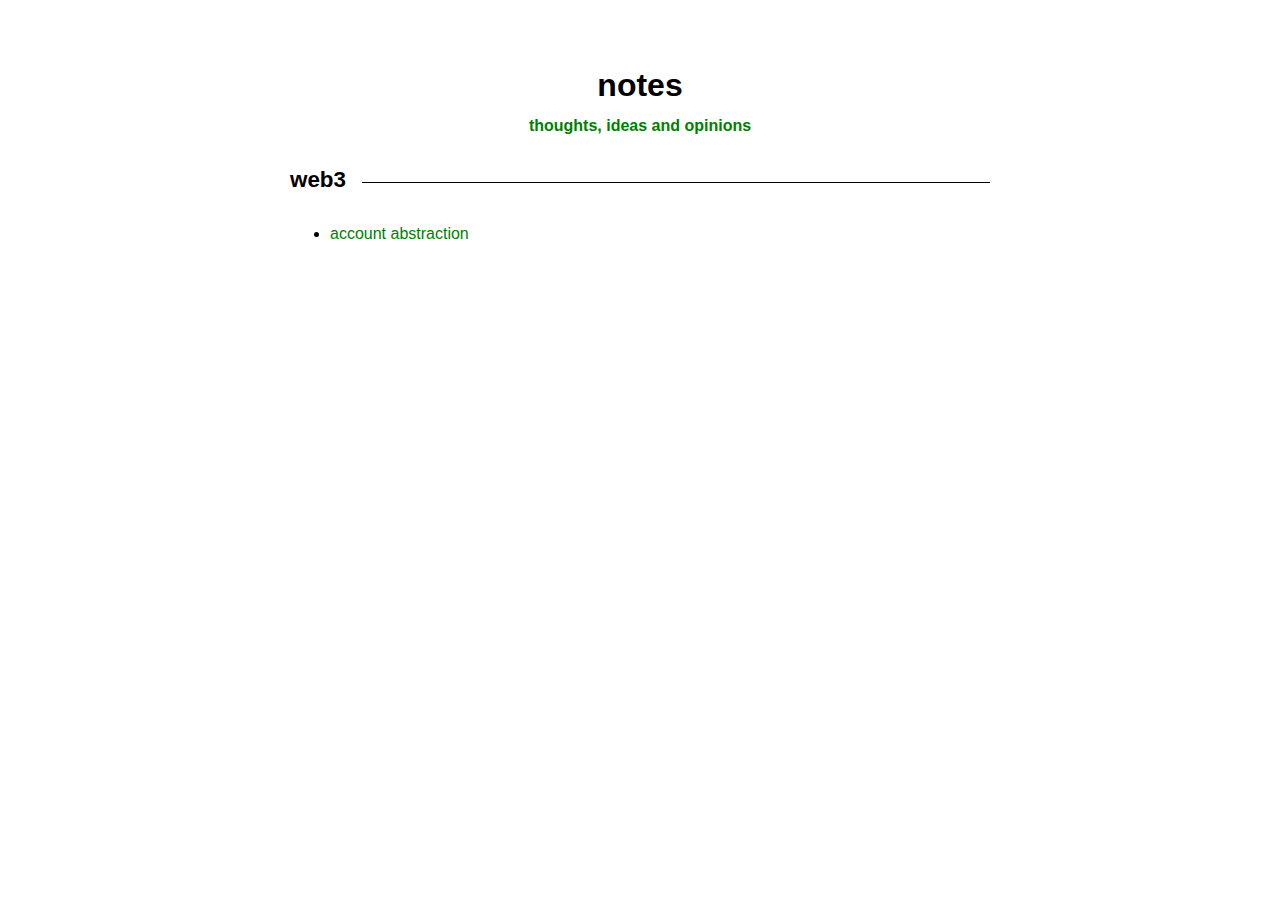
==== notes/index.html @ 87663ec7 "feat: add notes and init aa" ====
<!DOCTYPE html>
<html lang="en">
  <head>
    <meta charset="utf-8" />
    <meta name="viewport" content="width=device-width, initial-scale=1" />
    <meta name="description" content="my notes" />

    <title>notes | konrad kopp</title>

    <link rel="stylesheet" href="../styles.css" />
  </head>

  <body>
    <div>
      <h1 class="title">notes</h1>
      <h2 class="subtitle text-green" style="margin-bottom: 2rem">
        thoughts, ideas and opinions
      </h2>
    </div>
    <div>
      <section class="section">
        <h2>web3</h2>
        <ul>
          <li><a href="./account-abstraction.html">account abstraction</a></li>
        </ul>
      </section>
    </div>
  </body>
</html>
---- styles.css ----
.title {
  text-align: center;
  margin-bottom: 0.2em;
}

.subtitle {
  text-align: center;
  font-size: medium;
  font-weight: bold;
  margin-top: 0;
}

.section {
  border-top-style: solid;
  border-top-width: 1px;
  margin-top: 3rem;
}

.section h2 {
  top: -0.85rem;
  position: relative;
  margin: 0;
  background-color: #fff;
  width: fit-content;
  padding-right: 1rem;
}

.text-green {
  color: green;
}

body {
  line-height: 1.6;
  font-size: 16px;
  padding: 0 2rem;
  margin: 60px auto;
  max-width: 700px;
  font-family: -apple-system, BlinkMacSystemFont, "avenir next", avenir,
    helvetica, "helvetica neue", ubuntu, roboto, noto, "segoe ui", arial,
    sans-serif;
}

li {
  margin-top: 0.5rem;
}

h2,
h2,
h3 {
  line-height: 1;
}

h2 {
  font-size: 1.4rem;
}

h3 {
  font-size: 1.2rem;
}

a:link,
a:visited,
.item {
  color: green;
  text-decoration: none;
}

a:hover,
a:focus {
  text-decoration: underline;
}

.breadcrumb {
  padding: 0px;
}

ul.breadcrumb li {
  display: inline;
}

ul.breadcrumb li + li:before {
  padding: 4px;
  color: black;
  content: "/\00a0";
}

.notes-header {
  display: flex;
  justify-content: space-between;
  align-items: center;
}
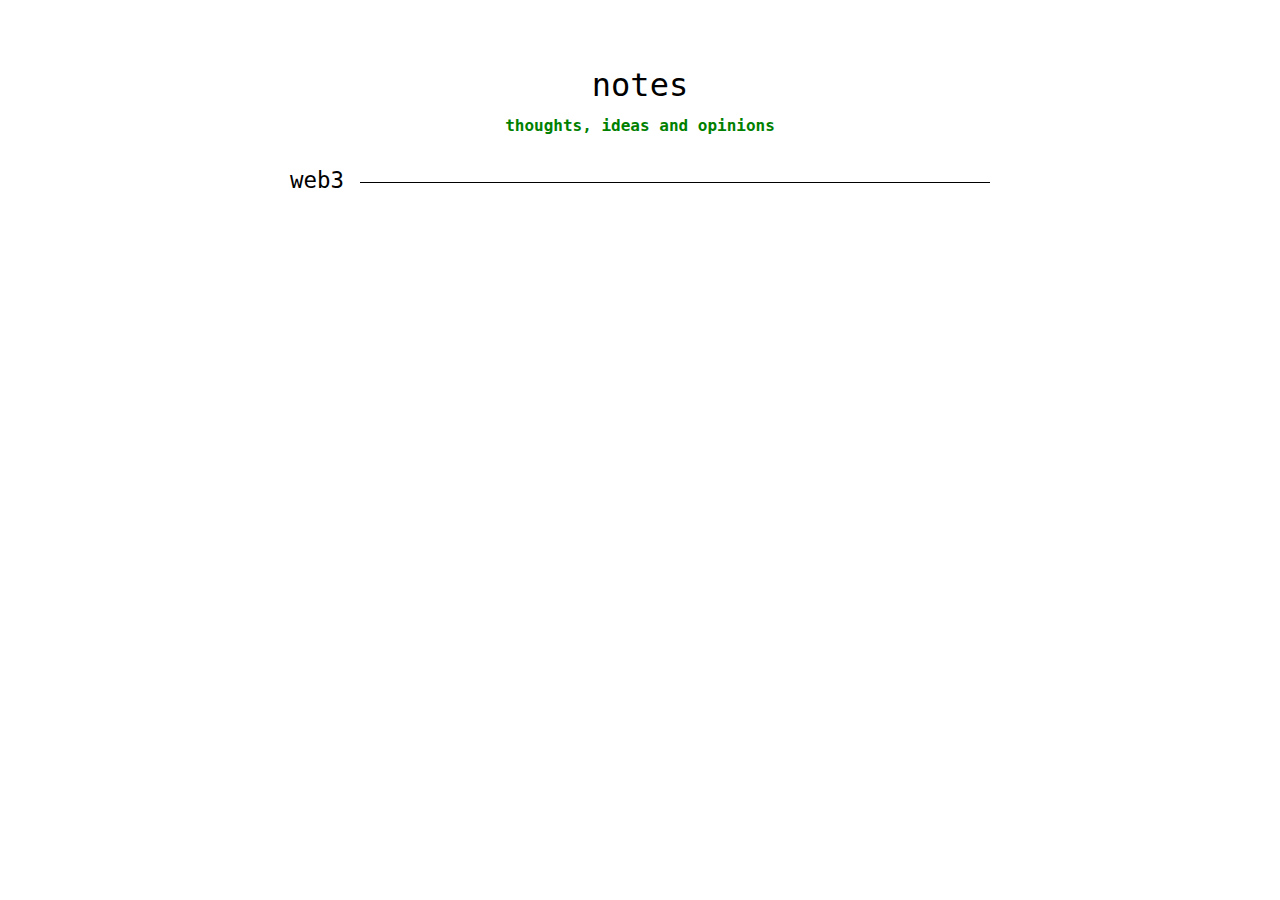
==== commit 276f0918: "feat: update content and font" ====
--- a/notes/index.html
+++ b/notes/index.html
@@ -20,9 +20,7 @@
     <div>
       <section class="section">
         <h2>web3</h2>
-        <ul>
-          <li><a href="./account-abstraction.html">account abstraction</a></li>
-        </ul>
+        <ul></ul>
       </section>
     </div>
   </body>
--- a/styles.css
+++ b/styles.css
@@ -1,3 +1,9 @@
+* {
+  font-family: "PT Mono", monospace;
+  font-weight: 400;
+  font-style: normal;
+}
+
 .title {
   text-align: center;
   margin-bottom: 0.2em;
